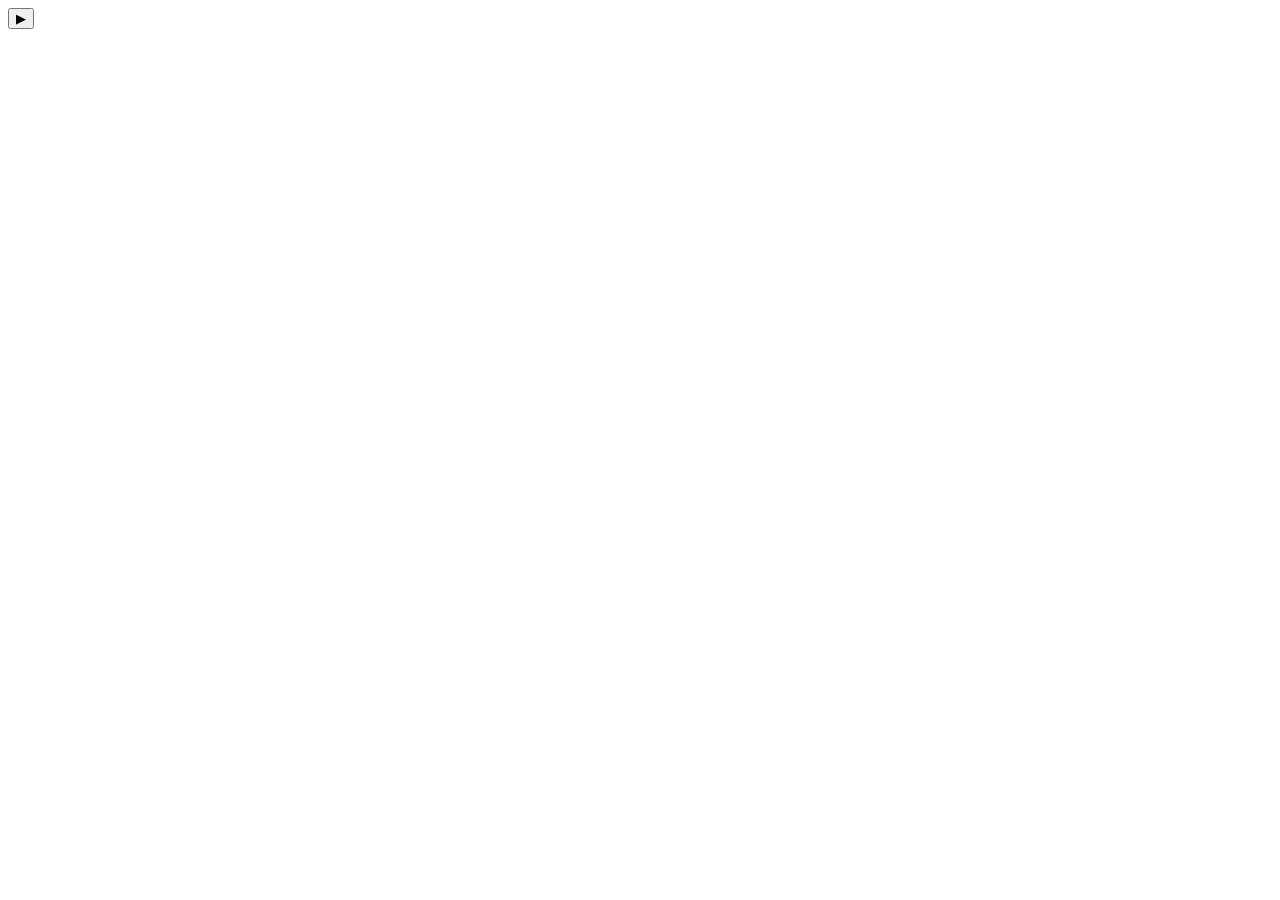
==== download.html @ 8a06f8ae "Create download.html" ====
<!DOCTYPE html>
<html lang="pt-BR">
<head>
<meta charset="UTF-8" />
<meta name="viewport" content="width=device-width, initial-scale=1.0" />
<title>Download — 666 xk</title>
<link rel="preconnect" href="https://fonts.googleapis.com">
<link rel="preconnect" href="https://fonts.gstatic.com" crossorigin>
<link href="https://fonts.googleapis.com/css2?family=Cormorant+Garamond:ital,wght@0,500;0,600;0,700;1,500&family=Inter:wght@400;500;600&display=swap" rel="stylesheet">
<link rel="stylesheet" href="style.css">
</head>
<body>

<div class="bg-glow"></div>

<main class="page">
  <div id="download-root"></div>
</main>

<audio id="bg-audio" src="musica.mp3" loop preload="auto"></audio>

<button type="button" class="audio-bubble" id="audio-bubble" aria-label="Tocar/pausar música">
  <span class="audio-bubble-ring"></span>
  <span class="audio-bubble-icon" id="audio-bubble-icon">▶</span>
</button>

<script src="script.js"></script>
</body>
</html>
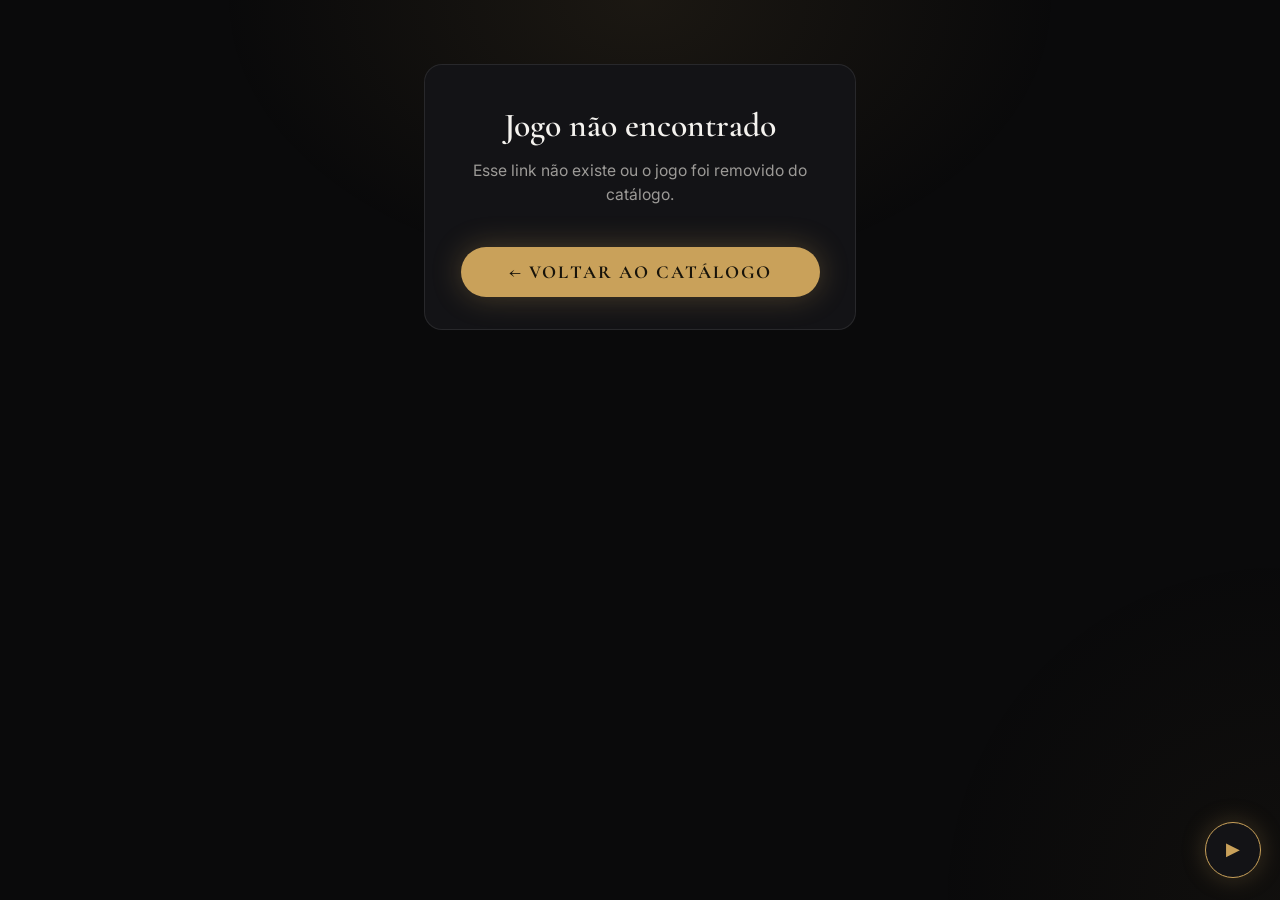
==== commit d7e35639: "Update download.html" ====
--- a/download.html
+++ b/download.html
@@ -17,7 +17,7 @@
   <div id="download-root"></div>
 </main>
 
-<audio id="bg-audio" src="musica.mp3" loop preload="auto"></audio>
+<audio id="bg-audio" src="https://files.catbox.moe/3hnium.mp3" loop preload="none"></audio>
 
 <button type="button" class="audio-bubble" id="audio-bubble" aria-label="Tocar/pausar música">
   <span class="audio-bubble-ring"></span>
--- a/style.css
+++ b/style.css
@@ -0,0 +1,696 @@
+/* =========================================================
+   666 xk — tokens
+   bg:        #0a0a0b   card/surface: #131316   border: rgba(255,255,255,.08)
+   gold:      #c9a15a   (accent only: ring, dot, icons, primary button)
+   text:      #f4f2ee   (all lettering — white/off-white)
+   text-dim:  #9c9a97   (secondary copy)
+   display font: Cormorant Garamond (headings, buttons, labels)
+   body font:    Inter (inputs, placeholders, fine print)
+   ========================================================= */
+
+* { margin: 0; padding: 0; box-sizing: border-box; }
+
+:root {
+  --bg: #0a0a0b;
+  --surface: #131316;
+  --surface-2: #1a1a1e;
+  --border: rgba(255, 255, 255, 0.09);
+  --gold: #c9a15a;
+  --gold-soft: rgba(201, 161, 90, 0.16);
+  --text: #f4f2ee;
+  --text-dim: #9c9a97;
+}
+
+html { scroll-behavior: smooth; }
+
+body {
+  background: var(--bg);
+  color: var(--text);
+  font-family: 'Inter', sans-serif;
+  min-height: 100vh;
+  position: relative;
+  overflow-x: hidden;
+}
+
+a { text-decoration: none; color: inherit; }
+
+/* ambient background glow, no matrix rain */
+.bg-glow {
+  position: fixed;
+  inset: 0;
+  z-index: 0;
+  background:
+    radial-gradient(ellipse 600px 400px at 50% 0%, rgba(201, 161, 90, 0.09), transparent 70%),
+    radial-gradient(ellipse 500px 500px at 100% 100%, rgba(201, 161, 90, 0.04), transparent 70%);
+  pointer-events: none;
+}
+
+.page {
+  position: relative;
+  z-index: 1;
+  max-width: 480px;
+  margin: 0 auto;
+  padding: 3rem 1.5rem 6rem;
+}
+
+/* ===== CANAL ===== */
+.channel {
+  text-align: center;
+}
+
+.avatar {
+  width: 128px;
+  height: 128px;
+  margin: 0 auto 1.8rem;
+  border-radius: 50%;
+  border: 2px solid var(--gold);
+  box-shadow: 0 0 40px rgba(201, 161, 90, 0.25), inset 0 0 20px rgba(201, 161, 90, 0.08);
+  display: flex;
+  align-items: center;
+  justify-content: center;
+  background: var(--surface);
+}
+
+.avatar span {
+  font-family: 'Cormorant Garamond', serif;
+  font-size: 1.1rem;
+  letter-spacing: 2px;
+  color: var(--text-dim);
+  text-align: center;
+  line-height: 1.3;
+}
+
+.channel-title {
+  font-family: 'Cormorant Garamond', serif;
+  font-weight: 600;
+  font-size: 3rem;
+  letter-spacing: 4px;
+  margin-bottom: 1rem;
+  color: var(--text);
+}
+
+.channel-title .hash { color: var(--text); }
+.channel-title .num { color: var(--text); }
+.channel-title .xk { color: var(--text); }
+
+.channel-desc {
+  color: var(--text-dim);
+  font-size: 1.02rem;
+  max-width: 360px;
+  margin: 0 auto 1.4rem;
+  line-height: 1.55;
+}
+
+.channel-meta {
+  display: flex;
+  align-items: center;
+  justify-content: center;
+  gap: 0.6rem;
+  font-family: 'Cormorant Garamond', serif;
+  letter-spacing: 3px;
+  text-transform: uppercase;
+  font-size: 0.85rem;
+  color: var(--text-dim);
+  margin-bottom: 2rem;
+}
+
+.dot {
+  width: 8px;
+  height: 8px;
+  border-radius: 50%;
+  background: var(--gold);
+  box-shadow: 0 0 10px rgba(201, 161, 90, 0.7);
+  flex-shrink: 0;
+}
+
+.channel-actions {
+  display: flex;
+  flex-direction: column;
+  align-items: center;
+  gap: 1.1rem;
+}
+
+.pill {
+  display: inline-flex;
+  align-items: center;
+  gap: 0.4rem;
+  background: var(--surface);
+  border: 1px solid var(--border);
+  color: var(--text);
+  font-family: 'Inter', sans-serif;
+  font-size: 0.9rem;
+  font-weight: 500;
+  padding: 0.5rem 1.3rem;
+  border-radius: 999px;
+}
+
+.btn-entrar {
+  display: inline-flex;
+  align-items: center;
+  gap: 0.5rem;
+  background: var(--gold);
+  color: #17130a;
+  font-family: 'Cormorant Garamond', serif;
+  font-weight: 700;
+  font-size: 1.15rem;
+  letter-spacing: 2px;
+  text-transform: uppercase;
+  padding: 0.85rem 3rem;
+  border-radius: 999px;
+  box-shadow: 0 0 30px rgba(201, 161, 90, 0.3);
+  transition: transform 0.2s, box-shadow 0.2s;
+}
+
+.btn-entrar:hover {
+  transform: translateY(-2px);
+  box-shadow: 0 0 45px rgba(201, 161, 90, 0.45);
+}
+
+/* ===== DIVIDER ===== */
+.divider {
+  border: none;
+  border-top: 1px solid var(--border);
+  margin: 2.8rem 0;
+}
+
+/* ===== CATALOGO ===== */
+.catalogo-title {
+  font-family: 'Cormorant Garamond', serif;
+  font-weight: 600;
+  font-size: 2.2rem;
+  letter-spacing: 1px;
+  color: var(--text);
+  display: flex;
+  align-items: center;
+  gap: 0.6rem;
+  margin-bottom: 1.6rem;
+}
+
+.catalogo-title .scroll {
+  filter: sepia(1) saturate(3) hue-rotate(-10deg) brightness(0.9);
+}
+
+.search-input {
+  width: 100%;
+  background: var(--surface);
+  border: 1px solid var(--border);
+  color: var(--text);
+  font-family: 'Inter', sans-serif;
+  font-size: 0.95rem;
+  padding: 0.9rem 1.3rem;
+  border-radius: 999px;
+  margin-bottom: 1rem;
+  transition: border-color 0.2s;
+}
+
+.search-input::placeholder { color: var(--text-dim); }
+.search-input:focus { outline: none; border-color: var(--gold); }
+
+.select-wrap {
+  position: relative;
+  margin-bottom: 2rem;
+}
+
+.category-select {
+  width: 100%;
+  appearance: none;
+  background: var(--surface);
+  border: 1px solid var(--border);
+  color: var(--text);
+  font-family: 'Inter', sans-serif;
+  font-size: 0.9rem;
+  padding: 0.85rem 1.3rem;
+  border-radius: 999px;
+  cursor: pointer;
+}
+
+.category-select:focus { outline: none; border-color: var(--gold); }
+
+.select-arrow {
+  position: absolute;
+  right: 1.3rem;
+  top: 50%;
+  transform: translateY(-55%);
+  color: var(--text-dim);
+  pointer-events: none;
+}
+
+/* ===== GAME CARDS ===== */
+.games-grid {
+  display: flex;
+  flex-direction: column;
+  gap: 0.9rem;
+}
+
+.game-card {
+  background: var(--surface);
+  border: 1px solid var(--border);
+  border-radius: 14px;
+  padding: 1.2rem 1.4rem;
+  display: flex;
+  align-items: center;
+  justify-content: space-between;
+  gap: 1rem;
+  transition: border-color 0.2s, transform 0.2s;
+}
+
+.game-card:hover {
+  border-color: var(--gold-soft);
+  transform: translateY(-2px);
+}
+
+.game-card .game-info h3 {
+  font-family: 'Cormorant Garamond', serif;
+  font-weight: 600;
+  font-size: 1.3rem;
+  color: var(--text);
+  margin-bottom: 0.2rem;
+}
+
+.game-card .game-info p {
+  color: var(--text-dim);
+  font-size: 0.88rem;
+  line-height: 1.4;
+}
+
+.game-card .game-cat {
+  display: inline-block;
+  font-size: 0.7rem;
+  letter-spacing: 1px;
+  text-transform: uppercase;
+  color: var(--gold);
+  margin-top: 0.35rem;
+}
+
+.btn-download {
+  flex-shrink: 0;
+  border: 1px solid var(--gold);
+  color: var(--text);
+  font-family: 'Inter', sans-serif;
+  font-size: 0.85rem;
+  font-weight: 500;
+  padding: 0.55rem 1.1rem;
+  border-radius: 999px;
+  transition: background 0.2s, color 0.2s;
+}
+
+.btn-download:hover {
+  background: var(--gold);
+  color: #17130a;
+}
+
+.empty-msg {
+  text-align: center;
+  color: var(--text-dim);
+  font-size: 0.95rem;
+  padding: 2rem 0;
+}
+
+/* ===== FOOTER ===== */
+.site-footer {
+  text-align: center;
+  color: var(--text-dim);
+  font-size: 0.85rem;
+  margin-top: 3rem;
+}
+
+.blink { animation: blink 1s step-end infinite; color: var(--gold); }
+
+@keyframes blink {
+  0%, 100% { opacity: 1; }
+  50% { opacity: 0; }
+  }
+
+/* ===== BEM VINDO (overlay de entrada) ===== */
+.welcome-overlay {
+  position: fixed;
+  inset: 0;
+  z-index: 100;
+  display: flex;
+  align-items: center;
+  justify-content: center;
+  background:
+    radial-gradient(ellipse 700px 500px at 50% 30%, rgba(201, 161, 90, 0.14), transparent 70%),
+    var(--bg);
+  transition: opacity 0.5s ease, visibility 0.5s ease;
+}
+
+.welcome-overlay.hidden {
+  opacity: 0;
+  visibility: hidden;
+  pointer-events: none;
+}
+
+.welcome-inner {
+  text-align: center;
+  padding: 2rem;
+}
+
+.welcome-eyebrow {
+  color: var(--text-dim);
+  font-size: 0.8rem;
+  letter-spacing: 2px;
+  text-transform: uppercase;
+  margin-bottom: 1.2rem;
+}
+
+.welcome-title {
+  font-family: 'Cormorant Garamond', serif;
+  font-weight: 700;
+  font-size: 2.6rem;
+  letter-spacing: 10px;
+  color: var(--text);
+  margin-bottom: 2.2rem;
+}
+
+.welcome-overlay .btn-entrar {
+  border: none;
+  cursor: pointer;
+  font-size: 1.05rem;
+}
+
+/* ===== BOLINHA DE ÁUDIO FLUTUANTE ===== */
+.audio-bubble {
+  position: fixed;
+  right: 1.2rem;
+  bottom: 1.4rem;
+  z-index: 20;
+  width: 56px;
+  height: 56px;
+  border-radius: 50%;
+  background: var(--surface);
+  border: 1px solid var(--gold);
+  color: var(--gold);
+  display: flex;
+  align-items: center;
+  justify-content: center;
+  font-size: 1.1rem;
+  cursor: pointer;
+  box-shadow: 0 0 25px rgba(201, 161, 90, 0.25);
+  transition: transform 0.15s, box-shadow 0.2s;
+}
+
+.audio-bubble:active { transform: scale(0.92); }
+
+.audio-bubble-ring {
+  position: absolute;
+  inset: -6px;
+  border-radius: 50%;
+  border: 1px solid rgba(201, 161, 90, 0.5);
+  opacity: 0;
+}
+
+.audio-bubble.playing .audio-bubble-ring {
+  opacity: 1;
+  animation: audio-pulse 1.8s ease-out infinite;
+}
+
+.audio-bubble.playing {
+  box-shadow: 0 0 30px rgba(201, 161, 90, 0.45);
+}
+
+@keyframes audio-pulse {
+  0%   { transform: scale(1);   opacity: 0.7; }
+  100% { transform: scale(1.5); opacity: 0; }
+}
+
+.audio-bubble-icon { line-height: 1; }
+
+/* ===== DOWNLOAD PAGE ===== */
+.download-card {
+  background: var(--surface);
+  border: 1px solid var(--border);
+  border-radius: 18px;
+  padding: 2rem 1.6rem;
+  text-align: center;
+  margin-top: 1rem;
+}
+
+.download-cover {
+  width: 100%;
+  max-height: 220px;
+  object-fit: cover;
+  border-radius: 12px;
+  margin-bottom: 1.2rem;
+}
+
+.download-card h1 {
+  font-family: 'Cormorant Garamond', serif;
+  font-weight: 600;
+  font-size: 2.1rem;
+  color: var(--text);
+  margin: 0.5rem 0 0.8rem;
+}
+
+.download-desc {
+  color: var(--text-dim);
+  font-size: 0.98rem;
+  line-height: 1.55;
+  margin-bottom: 1rem;
+}
+
+.download-size {
+  color: var(--text-dim);
+  font-size: 0.9rem;
+  margin-bottom: 1.4rem;
+}
+
+.back-link {
+  display: inline-block;
+  margin-top: 1.4rem;
+  color: var(--text-dim);
+  font-size: 0.9rem;
+  border-bottom: 1px solid transparent;
+  transition: border-color 0.2s, color 0.2s;
+}
+
+.back-link:hover {
+  color: var(--text);
+  border-color: var(--text-dim);
+}
+
+/* ===== ADMIN — LOGIN ===== */
+.login-wrap {
+  position: relative;
+  z-index: 1;
+  min-height: 100vh;
+  display: flex;
+  align-items: center;
+  justify-content: center;
+  padding: 1.5rem;
+}
+
+.login-card {
+  width: 100%;
+  max-width: 360px;
+  background: var(--surface);
+  border: 1px solid var(--border);
+  border-radius: 18px;
+  padding: 2.2rem 1.8rem;
+  text-align: center;
+}
+
+.login-card h1 {
+  font-family: 'Cormorant Garamond', serif;
+  font-weight: 600;
+  font-size: 2rem;
+  color: var(--text);
+  margin-bottom: 0.5rem;
+}
+
+.hint {
+  color: var(--text-dim);
+  font-size: 0.9rem;
+  margin-bottom: 1.6rem;
+}
+
+.field {
+  text-align: left;
+  margin-bottom: 1.1rem;
+}
+
+.field label {
+  display: block;
+  font-size: 0.82rem;
+  color: var(--text-dim);
+  margin-bottom: 0.4rem;
+  letter-spacing: 0.3px;
+}
+
+.field input,
+.field textarea {
+  width: 100%;
+  background: var(--surface-2);
+  border: 1px solid var(--border);
+  color: var(--text);
+  font-family: 'Inter', sans-serif;
+  font-size: 0.95rem;
+  padding: 0.7rem 1rem;
+  border-radius: 10px;
+}
+
+.field textarea {
+  min-height: 90px;
+  resize: vertical;
+}
+
+.field input:focus,
+.field textarea:focus {
+  outline: none;
+  border-color: var(--gold);
+}
+
+.btn-block { width: 100%; text-align: center; justify-content: center; }
+
+.error-msg {
+  color: #e0685f;
+  font-size: 0.85rem;
+  margin-top: 0.8rem;
+  min-height: 1.1em;
+}
+
+.success-msg {
+  color: #7fbf8f;
+  font-size: 0.85rem;
+  margin-top: 0.8rem;
+  min-height: 1.1em;
+}
+
+.back-link-wrap { margin-top: 1.5rem; }
+
+/* ===== ADMIN — SHELL ===== */
+.admin-shell { position: relative; z-index: 1; min-height: 100vh; }
+
+.admin-header {
+  border-bottom: 1px solid var(--border);
+  background: rgba(10, 10, 11, 0.85);
+  position: sticky;
+  top: 0;
+  z-index: 5;
+}
+
+.admin-header-inner {
+  max-width: 960px;
+  margin: 0 auto;
+  padding: 1rem 1.5rem;
+  display: flex;
+  align-items: center;
+  justify-content: space-between;
+}
+
+.admin-logo {
+  font-family: 'Cormorant Garamond', serif;
+  font-weight: 700;
+  font-size: 1.4rem;
+  letter-spacing: 2px;
+  color: var(--text);
+}
+
+.admin-logo .xk { color: var(--gold); }
+
+.btn-outline-sm {
+  background: none;
+  border: 1px solid var(--border);
+  color: var(--text);
+  font-family: 'Inter', sans-serif;
+  font-size: 0.82rem;
+  padding: 0.45rem 1rem;
+  border-radius: 999px;
+  cursor: pointer;
+  transition: border-color 0.2s;
+}
+
+.btn-outline-sm:hover { border-color: var(--gold); }
+.btn-outline-sm.danger { color: #e0685f; border-color: rgba(224, 104, 95, 0.4); }
+.btn-outline-sm.danger:hover { border-color: #e0685f; }
+
+.admin-layout {
+  max-width: 960px;
+  margin: 0 auto;
+  padding: 2rem 1.5rem 5rem;
+  display: grid;
+  grid-template-columns: 200px 1fr;
+  gap: 2rem;
+}
+
+.admin-nav {
+  display: flex;
+  flex-direction: column;
+  gap: 0.5rem;
+}
+
+.admin-nav button {
+  text-align: left;
+  background: none;
+  border: 1px solid transparent;
+  color: var(--text-dim);
+  font-family: 'Inter', sans-serif;
+  font-size: 0.92rem;
+  padding: 0.7rem 1rem;
+  border-radius: 10px;
+  cursor: pointer;
+  transition: 0.2s;
+}
+
+.admin-nav button:hover { color: var(--text); }
+
+.admin-nav button.active {
+  background: var(--surface);
+  border-color: var(--border);
+  color: var(--gold);
+}
+
+.panel { display: none; }
+.panel.active { display: block; }
+
+.panel h2 {
+  font-family: 'Cormorant Garamond', serif;
+  font-weight: 600;
+  font-size: 1.8rem;
+  color: var(--text);
+  margin-bottom: 0.4rem;
+}
+
+.count-tag { color: var(--text-dim); font-size: 1rem; font-family: 'Inter', sans-serif; }
+
+.desc { color: var(--text-dim); font-size: 0.92rem; margin-bottom: 1.3rem; }
+
+.card {
+  background: var(--surface);
+  border: 1px solid var(--border);
+  border-radius: 16px;
+  padding: 1.6rem;
+}
+
+.admin-game-row {
+  display: flex;
+  align-items: center;
+  justify-content: space-between;
+  gap: 1rem;
+  padding: 0.9rem 0;
+  border-bottom: 1px solid var(--border);
+  flex-wrap: wrap;
+}
+
+.admin-game-row:last-child { border-bottom: none; }
+
+.admin-game-row strong {
+  color: var(--text);
+  font-family: 'Cormorant Garamond', serif;
+  font-size: 1.15rem;
+  margin-right: 0.6rem;
+}
+
+.admin-game-actions { display: flex; gap: 0.6rem; flex-shrink: 0; }
+
+@media (max-width: 720px) {
+  .admin-layout { grid-template-columns: 1fr; }
+  .admin-nav { flex-direction: row; flex-wrap: wrap; }
+}
+
+/* ===== RESPONSIVE ===== */
+@media (max-width: 420px) {
+  .channel-title { font-size: 2.4rem; letter-spacing: 3px; }
+  .avatar { width: 108px; height: 108px; }
+  .btn-entrar { padding: 0.8rem 2.2rem; }
+  }
